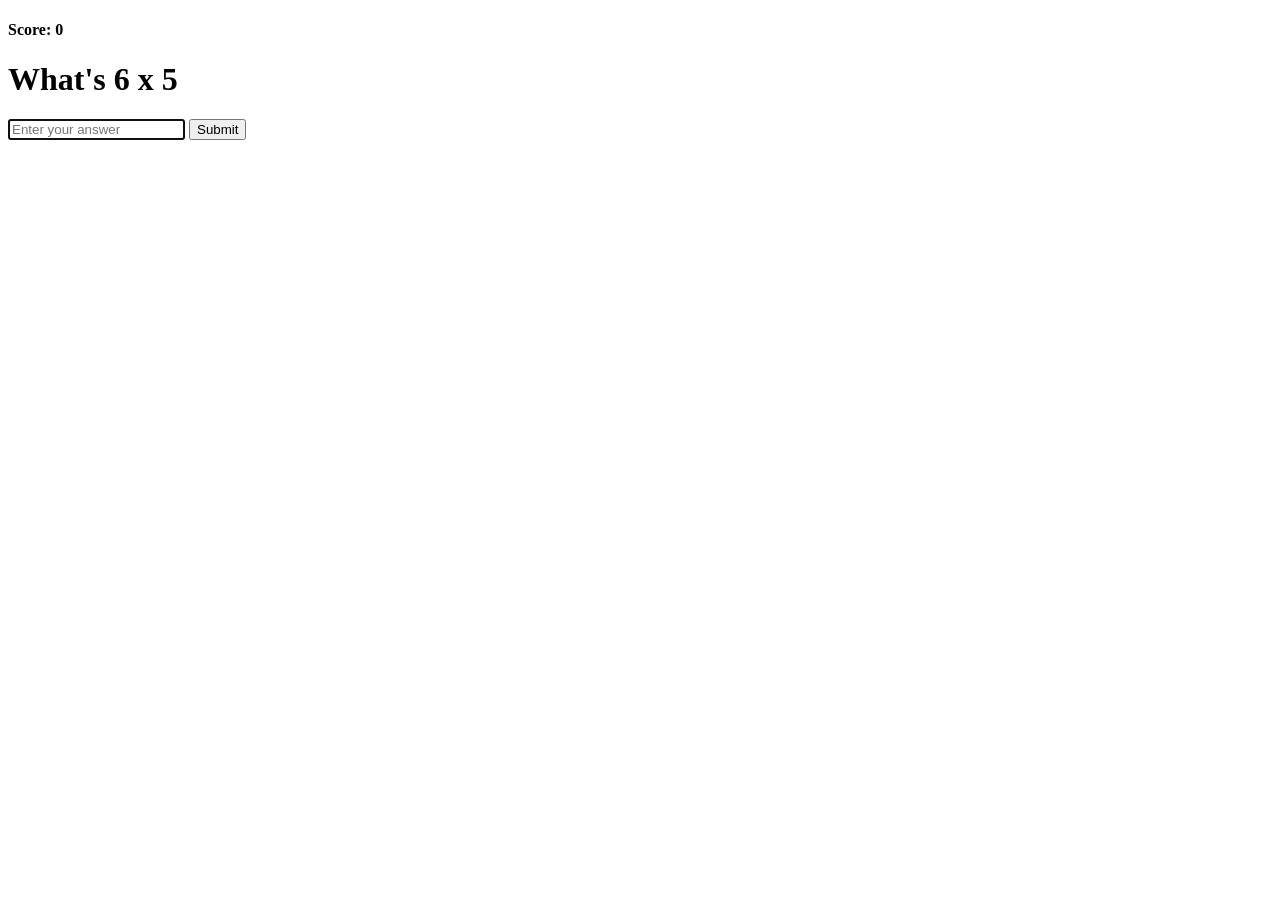
==== 3-Multiplication_Game/index.html @ cfa848e9 "reattempt multiplication game" ====
<!DOCTYPE html>
<html lang="en">
<head>
    <meta charset="UTF-8">
    <meta http-equiv="X-UA-Compatible" content="IE=edge">
    <meta name="viewport" content="width=device-width, initial-scale=1.0">
    <link rel="stylesheet" href="style.css">
    <title>Document</title>
</head>
<body>
    <form id="form">
        <h4 id="score">Score: 0</h4>
        <h1 id="question">What's 1 x 1?</h1>
        <input
        id = "input"
        placeholder = "Enter your answer"
        autofocus
        autocomplete="off"
        />
        <button type="submit" id="submit">Submit</button>
    </form>
    <script src="app.js"></script>
</body>
</html>
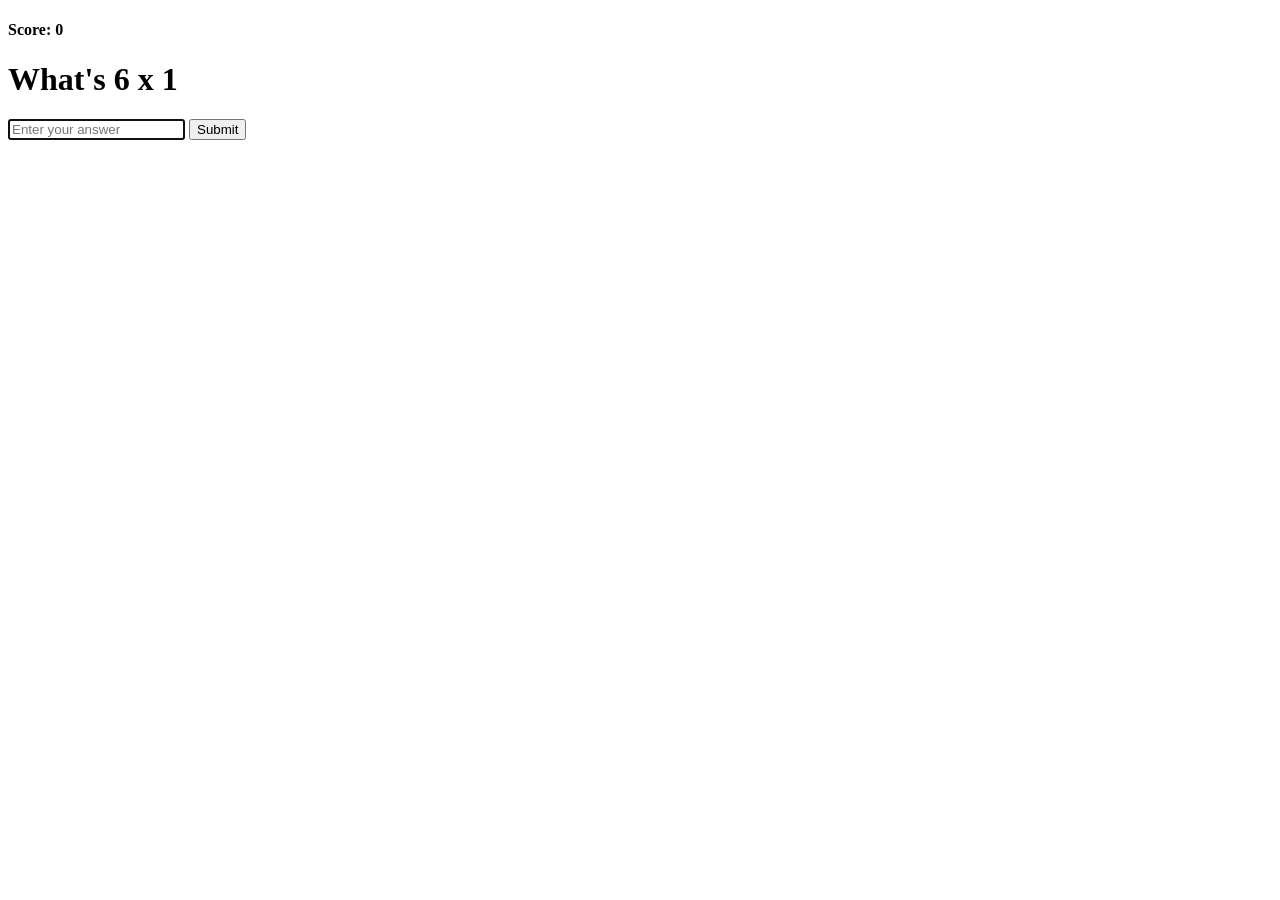
==== commit 511aa873: "Added landing page with navbar transition" ====
--- a/3-Multiplication_Game/index.html
+++ b/3-Multiplication_Game/index.html
@@ -21,4 +21,4 @@
     </form>
     <script src="app.js"></script>
 </body>
-</html>+</html> 
